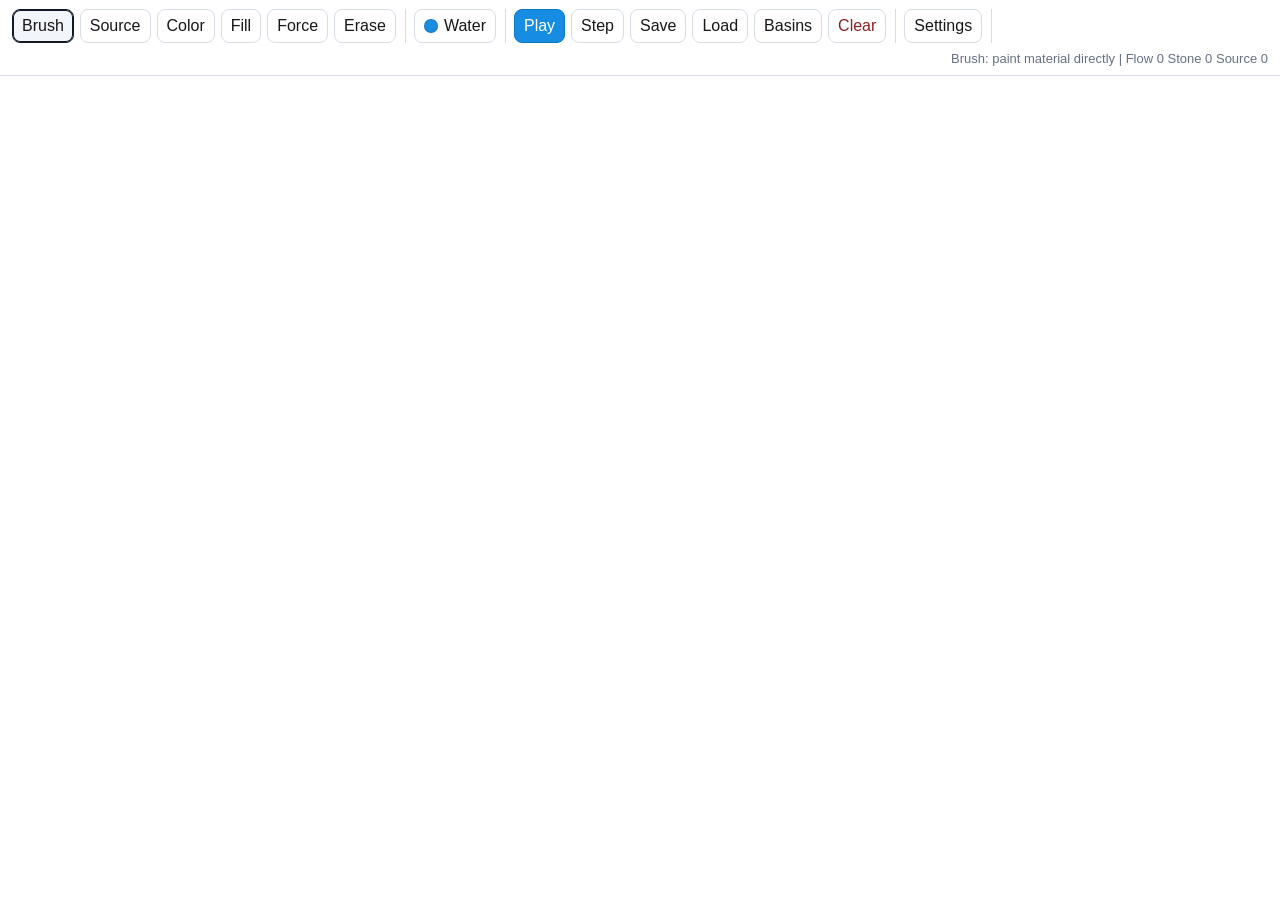
==== index.html @ c1a3b453 "Split app shell DOM refs" ====
<!doctype html>
<html lang="en">
<head>
  <meta charset="utf-8">
  <meta name="viewport" content="width=device-width, initial-scale=1">
  <title>Material Force Lab</title>
  <link rel="stylesheet" href="styles.css">
  <script src="src/00-materials.js" defer></script>
  <script src="src/00-world-arrays.js" defer></script>
  <script src="src/00-world-state.js" defer></script>
  <script src="src/00-app-dom-refs.js" defer></script>
  <script src="src/00-core-state.js" defer></script>
  <script src="src/01-editing-and-bodies.js" defer></script>
  <script src="src/02-sources.js" defer></script>
  <script src="src/02-source-render.js" defer></script>
  <script src="src/02-flow-and-water.js" defer></script>
  <script src="src/02-force.js" defer></script>
  <script src="src/01-runtime-config.js" defer></script>
  <script src="src/01-edit-commands.js" defer></script>
  <script src="src/02-erosion.js" defer></script>
  <script src="src/02-step-world.js" defer></script>
  <script src="src/04-save-codec.js" defer></script>
  <script src="src/04-save-load.js" defer></script>
  <script src="src/04-save-ui-adapter.js" defer></script>
  <script src="src/03-lighting.js" defer></script>
  <script src="src/03-render-buffer.js" defer></script>
  <script src="src/03-dom-refs.js" defer></script>
  <script src="src/03-runtime-render-input.js" defer></script>
  <script src="src/03-material-ui-adapter.js" defer></script>
  <script src="src/03-controls-adapter.js" defer></script>
</head>
<body>
<main class="app">
  <section class="toolbar">
    <div class="group">
      <button class="btn active" data-tool="brush">Brush</button>
      <button class="btn" data-tool="source">Source</button>
      <button class="btn" data-tool="color">Color</button>
      <button class="btn" data-tool="fill">Fill</button>
      <button class="btn" data-tool="force">Force</button>
      <button class="btn" data-tool="eraser">Erase</button>
    </div>
    <div class="group material-picker">
      <button class="btn active" id="material-button" type="button"><span class="swatch" id="material-swatch"></span><span id="material-label">Water</span></button>
      <div class="material-menu hidden" id="material-menu">
        <div class="material-list" id="material-list"></div>
        <div class="menu-actions">
          <button class="btn" id="add-fluid" type="button">Add Fluid</button>
          <button class="btn" id="add-granular" type="button">Add Granular</button>
        </div>
        <div class="material-editor hidden" id="material-editor">
          <label class="field">Name <input id="material-name" type="text" maxlength="24"></label>
          <label class="field">Color <input id="material-color" type="color" value="#24a8c6"></label>
          <label class="field">Density <input id="material-density" type="number" min="1" max="98" step="1" value="1"></label>
          <label class="field checkbox-field">Blocks Light <input id="material-blocks-light" type="checkbox"></label>
          <label class="field checkbox-field">Emissive <input id="material-emissive" type="checkbox"></label>
          <label class="field" id="material-slope-row">Max Slope <input id="material-slope" type="number" min="0" max="32" step="1" value="1"></label>
          <label class="field" id="material-erosion-row">Erosion <input id="material-erosion" type="number" min="1" max="999" step="1" value="24"></label>
          <div class="menu-actions">
            <button class="btn primary" id="save-material" type="button">Save</button>
            <button class="btn warn" id="delete-material" type="button">Delete</button>
            <button class="btn" id="cancel-material" type="button">Cancel</button>
          </div>
        </div>
      </div>
    </div>
    <div class="group">
      <button class="btn primary" id="play">Play</button>
      <button class="btn" id="step">Step</button>
      <button class="btn" id="save-canvas">Save</button>
      <button class="btn" id="load-canvas">Load</button>
      <button class="btn" id="debug-basins">Basins</button>
      <button class="btn warn" id="clear">Clear</button>
    </div>
    <details class="group settings-picker">
      <summary class="btn">Settings</summary>
      <div class="settings-menu">
        <label class="label">Brush <input id="brush-size" type="range" min="0" max="10" value="4"><input id="brush-size-number" class="size-number" type="number" min="0" max="10" step="1" value="4"></label>
        <label class="label">Erase <input id="eraser-size" type="range" min="0" max="10" value="3"><input id="eraser-size-number" class="size-number" type="number" min="0" max="10" step="1" value="3"></label>
        <label class="label">Source <input id="source-rate" type="range" min="1" max="60" value="1"><input id="source-rate-number" class="size-number" type="number" min="1" max="60" step="1" value="1"></label>
        <label class="label">Tint <input id="tint-color" type="color" value="#ef4444"></label>
        <button class="btn" id="fill-air-color" type="button">Fill Air</button>
        <label class="label">Light <input id="lighting-enabled" type="checkbox" checked></label>
        <label class="label">Lit <input id="light-strength" type="range" min="0" max="100" value="18"><input id="light-strength-number" class="size-number" type="number" min="0" max="100" step="1" value="18"></label>
        <label class="label">Side <input id="side-light-strength" type="range" min="0" max="200" value="100"><input id="side-light-strength-number" class="size-number" type="number" min="0" max="200" step="1" value="100"></label>
        <label class="label">Shade <input id="shadow-strength" type="range" min="0" max="100" value="16"><input id="shadow-strength-number" class="size-number" type="number" min="0" max="100" step="1" value="16"></label>
      </div>
    </details>
    <div class="status" id="status">Brush: paint material directly</div>
  </section>
  <section class="stage">
    <canvas id="canvas"></canvas>
  </section>
</main>
</body>
</html>
---- styles.css ----
:root { --ink:#171717; --muted:#667085; --line:#d7dde7; --blue:#168de2; --danger:#c94a4a; }
    * { box-sizing: border-box; }
    html, body { width:100%; height:100%; margin:0; overflow:hidden; background:#fff; color:var(--ink); font-family:Arial,"Microsoft YaHei",sans-serif; }
    .app { width:100vw; height:100vh; display:grid; grid-template-rows:auto 1fr; }
    .toolbar { display:flex; flex-wrap:wrap; align-items:center; gap:8px; padding:9px 12px; border-bottom:1px solid var(--line); background:rgba(255,255,255,.96); user-select:none; z-index:2; }
    .group { display:flex; align-items:center; gap:6px; padding-right:9px; border-right:1px solid var(--line); }
    .group:last-child { border-right:0; }
    .btn { height:34px; min-width:38px; border:1px solid var(--line); border-radius:8px; background:#fff; color:var(--ink); display:inline-flex; align-items:center; justify-content:center; gap:6px; padding:0 9px; cursor:pointer; white-space:nowrap; font:inherit; }
    .btn.active { border-color:#111827; background:#f2f5f9; box-shadow:inset 0 0 0 1px #111827; }
    .btn.primary { border-color:#0b78bd; background:var(--blue); color:#fff; }
    .btn.warn { color:#8b2222; }
    .swatch { width:14px; height:14px; border-radius:50%; border:1px solid rgba(0,0,0,.16); flex:0 0 auto; }
    .water { background:#168de2; } .sand { background:#d8b45f; } .stone { background:#3a3a3a; }
    .circleMark { background:#575757; } .rectMark { border-radius:2px; background:#575757; }
    .material-picker { position:relative; }
    .material-menu { position:absolute; left:0; top:40px; width:min(320px,calc(100vw - 24px)); padding:8px; border:1px solid var(--line); border-radius:8px; background:#fff; box-shadow:0 14px 34px rgba(15,23,42,.14); z-index:5; display:grid; gap:8px; }
    .hidden { display:none !important; }
    .material-list { display:grid; grid-template-columns:1fr 1fr; gap:6px; }
    .material-row { display:grid; grid-template-columns:minmax(0,1fr) auto auto; gap:4px; }
    .material-option { justify-content:flex-start; min-width:0; }
    .material-option span:last-child { overflow:hidden; text-overflow:ellipsis; }
    .menu-actions { display:flex; gap:6px; }
    .material-editor { display:grid; gap:7px; padding-top:8px; border-top:1px solid var(--line); }
    .field { display:grid; grid-template-columns:82px 1fr; align-items:center; gap:7px; font-size:13px; color:var(--muted); }
    .field input { min-width:0; height:30px; border:1px solid var(--line); border-radius:6px; padding:0 7px; font:inherit; }
    .field input[type="color"] { padding:2px; }
    .checkbox-field input { width:18px; height:18px; justify-self:start; }
    .label { display:flex; align-items:center; gap:7px; font-size:13px; color:var(--muted); white-space:nowrap; }
    .label input { width:90px; }
    .label input[type="color"] { width:34px; height:30px; padding:2px; border:1px solid var(--line); border-radius:6px; background:#fff; }
    .label input[type="checkbox"] { width:18px; height:18px; }
    .settings-picker { position:relative; }
    .settings-picker > summary { list-style:none; }
    .settings-picker > summary::-webkit-details-marker { display:none; }
    .settings-picker[open] > summary { border-color:#111827; background:#f2f5f9; box-shadow:inset 0 0 0 1px #111827; }
    .settings-menu { position:absolute; right:0; top:40px; width:min(430px,calc(100vw - 24px)); padding:10px; border:1px solid var(--line); border-radius:8px; background:#fff; box-shadow:0 14px 34px rgba(15,23,42,.14); z-index:5; display:grid; grid-template-columns:1fr; gap:8px; }
    .settings-menu .label { justify-content:space-between; }
    .settings-menu .label input[type="range"] { width:170px; }
    .size-number { width:48px !important; height:30px; border:1px solid var(--line); border-radius:6px; padding:0 6px; font:inherit; }
    .status { margin-left:auto; color:var(--muted); font-size:13px; white-space:nowrap; }
    .stage { position:relative; min-height:0; background:#fff; }
    canvas { display:block; width:100%; height:100%; background:#fff; touch-action:none; cursor:crosshair; }
    .hint { position:absolute; left:12px; bottom:10px; padding:7px 9px; border:1px solid rgba(215,221,231,.78); border-radius:8px; background:rgba(255,255,255,.86); color:#6b7280; font-size:12px; pointer-events:none; }
    @media (max-width:780px) { .toolbar{gap:6px;padding:8px}.group{gap:5px;padding-right:5px}.btn{height:32px;padding:0 7px;font-size:13px}.label input{width:72px}.label input[type="color"]{width:32px}.size-number{width:44px !important}.status{width:100%;margin-left:0}.material-menu,.settings-menu{top:38px}.material-list{grid-template-columns:1fr}.settings-menu{right:auto;left:auto}.settings-menu .label input[type="range"]{width:120px} }
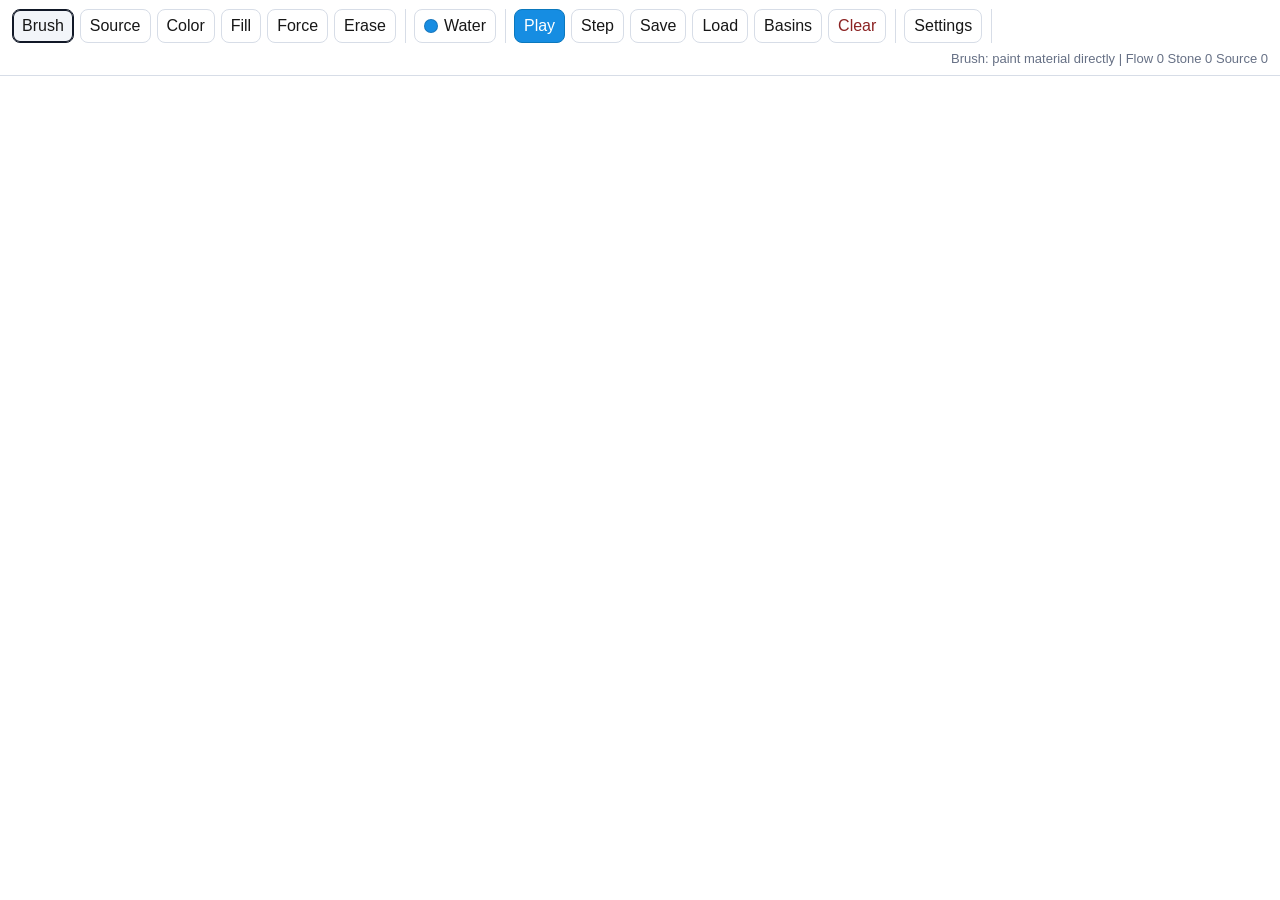
==== commit 83ead8c3: "Split browser runtime adapters" ====
--- a/index.html
+++ b/index.html
@@ -27,7 +27,10 @@
   <script src="src/03-dom-refs.js" defer></script>
   <script src="src/03-runtime-render-input.js" defer></script>
   <script src="src/03-material-ui-adapter.js" defer></script>
+  <script src="src/03-settings-sync-adapter.js" defer></script>
   <script src="src/03-controls-adapter.js" defer></script>
+  <script src="src/03-canvas-input-adapter.js" defer></script>
+  <script src="src/03-app-bootstrap.js" defer></script>
 </head>
 <body>
 <main class="app">
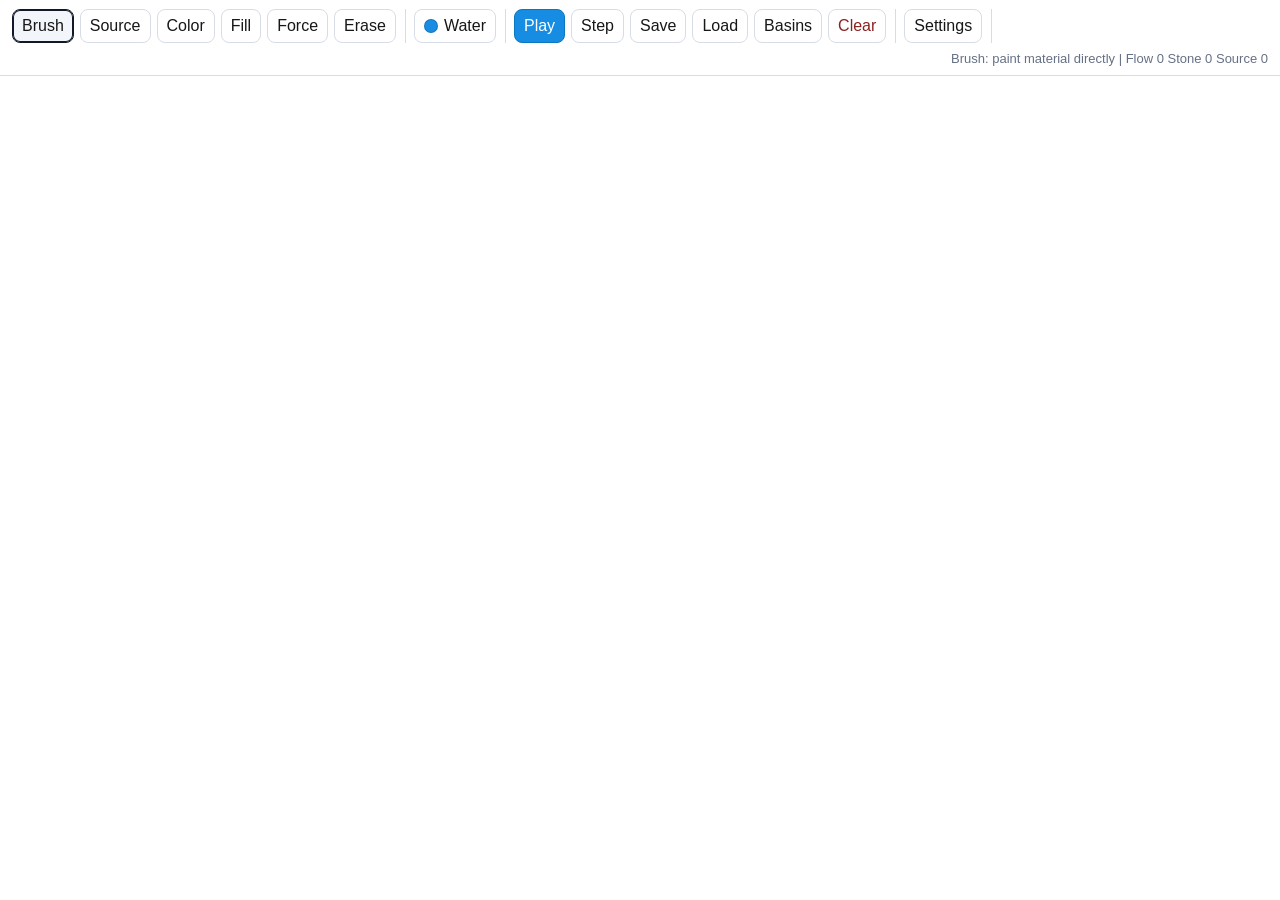
==== commit c91c4b9b: "Split grid editing and body geometry" ====
--- a/index.html
+++ b/index.html
@@ -10,7 +10,8 @@
   <script src="src/00-world-state.js" defer></script>
   <script src="src/00-app-dom-refs.js" defer></script>
   <script src="src/00-core-state.js" defer></script>
-  <script src="src/01-editing-and-bodies.js" defer></script>
+  <script src="src/01-grid-editing.js" defer></script>
+  <script src="src/01-body-geometry.js" defer></script>
   <script src="src/02-sources.js" defer></script>
   <script src="src/02-source-render.js" defer></script>
   <script src="src/02-flow-and-water.js" defer></script>
@@ -18,14 +19,16 @@
   <script src="src/01-runtime-config.js" defer></script>
   <script src="src/01-edit-commands.js" defer></script>
   <script src="src/02-erosion.js" defer></script>
+  <script src="src/02-body-runtime.js" defer></script>
   <script src="src/02-step-world.js" defer></script>
   <script src="src/04-save-codec.js" defer></script>
   <script src="src/04-save-load.js" defer></script>
   <script src="src/04-save-ui-adapter.js" defer></script>
   <script src="src/03-lighting.js" defer></script>
   <script src="src/03-render-buffer.js" defer></script>
+  <script src="src/03-canvas-render-adapter.js" defer></script>
   <script src="src/03-dom-refs.js" defer></script>
-  <script src="src/03-runtime-render-input.js" defer></script>
+  <script src="src/03-app-ui-state-adapter.js" defer></script>
   <script src="src/03-material-ui-adapter.js" defer></script>
   <script src="src/03-settings-sync-adapter.js" defer></script>
   <script src="src/03-controls-adapter.js" defer></script>
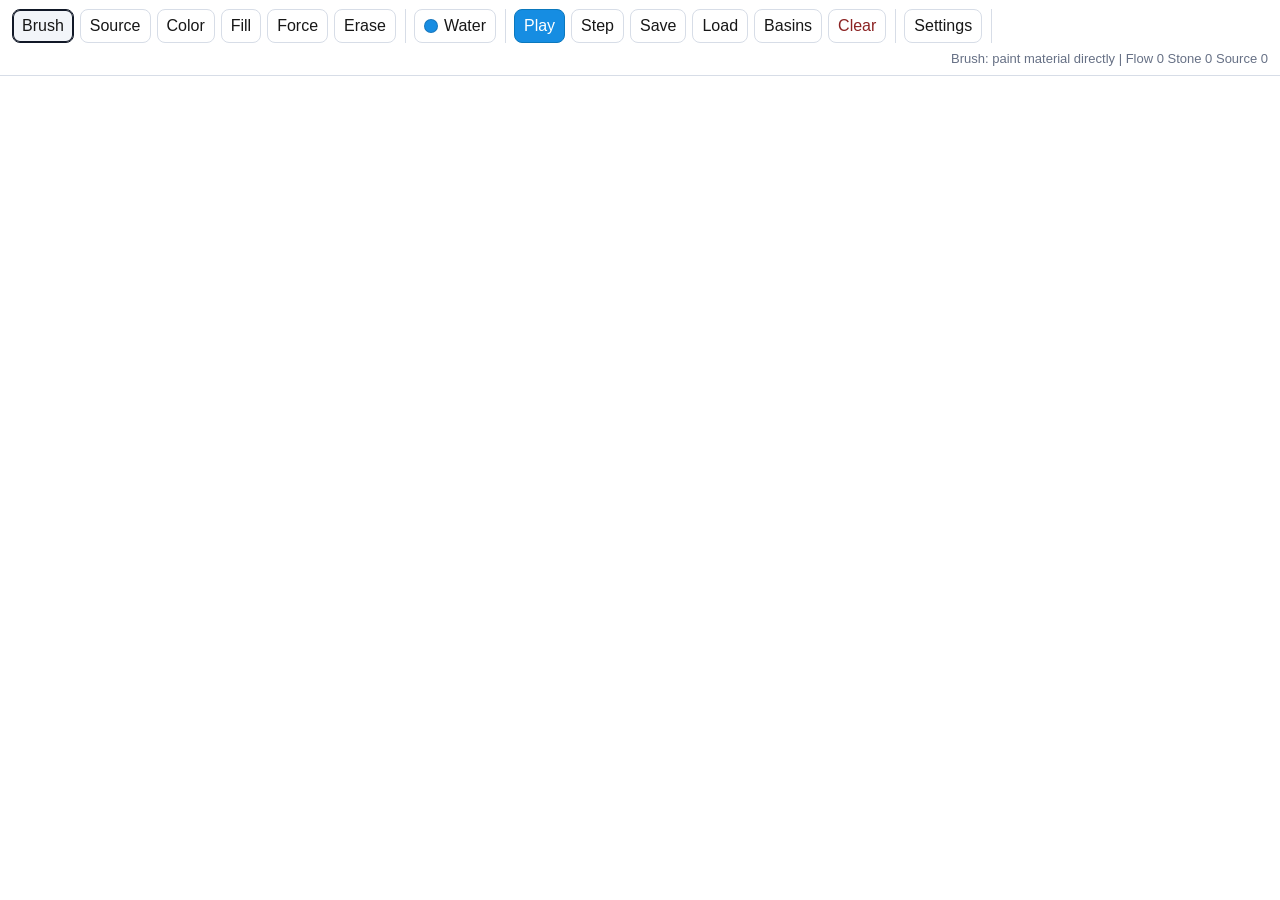
==== commit f5f4410d: "Introduce browser app context" ====
--- a/index.html
+++ b/index.html
@@ -10,10 +10,11 @@
   <script src="src/00-world-state.js" defer></script>
   <script src="src/00-app-dom-refs.js" defer></script>
   <script src="src/00-core-state.js" defer></script>
+  <script src="src/01-cell-state.js" defer></script>
   <script src="src/01-grid-editing.js" defer></script>
+  <script src="src/01-fill-editing.js" defer></script>
   <script src="src/01-body-geometry.js" defer></script>
   <script src="src/02-sources.js" defer></script>
-  <script src="src/02-source-render.js" defer></script>
   <script src="src/02-flow-and-water.js" defer></script>
   <script src="src/02-force.js" defer></script>
   <script src="src/01-runtime-config.js" defer></script>
@@ -27,7 +28,9 @@
   <script src="src/03-lighting.js" defer></script>
   <script src="src/03-render-buffer.js" defer></script>
   <script src="src/03-canvas-render-adapter.js" defer></script>
+  <script src="src/03-source-render-adapter.js" defer></script>
   <script src="src/03-dom-refs.js" defer></script>
+  <script src="src/03-app-context.js" defer></script>
   <script src="src/03-app-ui-state-adapter.js" defer></script>
   <script src="src/03-material-ui-adapter.js" defer></script>
   <script src="src/03-settings-sync-adapter.js" defer></script>
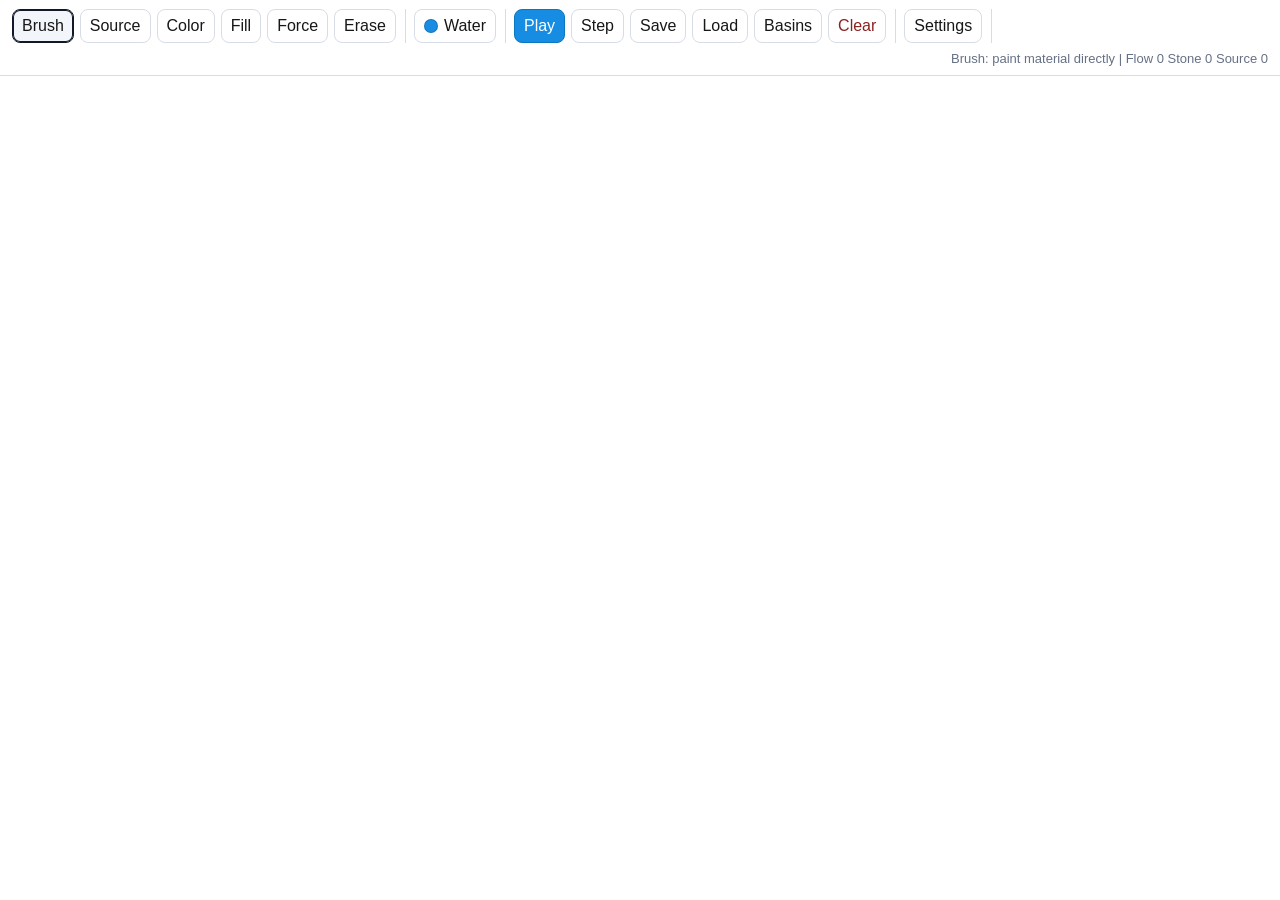
==== commit 109a5d52: "Refactor simulator portable core boundary" ====
--- a/index.html
+++ b/index.html
@@ -8,7 +8,6 @@
   <script src="src/00-materials.js" defer></script>
   <script src="src/00-world-arrays.js" defer></script>
   <script src="src/00-world-state.js" defer></script>
-  <script src="src/00-app-dom-refs.js" defer></script>
   <script src="src/00-core-state.js" defer></script>
   <script src="src/01-cell-state.js" defer></script>
   <script src="src/01-grid-editing.js" defer></script>
@@ -23,17 +22,19 @@
   <script src="src/02-body-runtime.js" defer></script>
   <script src="src/02-step-world.js" defer></script>
   <script src="src/04-save-codec.js" defer></script>
-  <script src="src/04-save-load.js" defer></script>
-  <script src="src/04-save-ui-adapter.js" defer></script>
   <script src="src/03-lighting.js" defer></script>
   <script src="src/03-render-buffer.js" defer></script>
+  <script src="src/03-simulation-engine.js" defer></script>
   <script src="src/03-canvas-render-adapter.js" defer></script>
   <script src="src/03-source-render-adapter.js" defer></script>
+  <script src="src/03-app-dom-refs.js" defer></script>
   <script src="src/03-dom-refs.js" defer></script>
   <script src="src/03-app-context.js" defer></script>
   <script src="src/03-app-ui-state-adapter.js" defer></script>
   <script src="src/03-material-ui-adapter.js" defer></script>
   <script src="src/03-settings-sync-adapter.js" defer></script>
+  <script src="src/03-save-ui-adapter.js" defer></script>
+  <script src="src/03-save-storage-adapter.js" defer></script>
   <script src="src/03-controls-adapter.js" defer></script>
   <script src="src/03-canvas-input-adapter.js" defer></script>
   <script src="src/03-app-bootstrap.js" defer></script>
